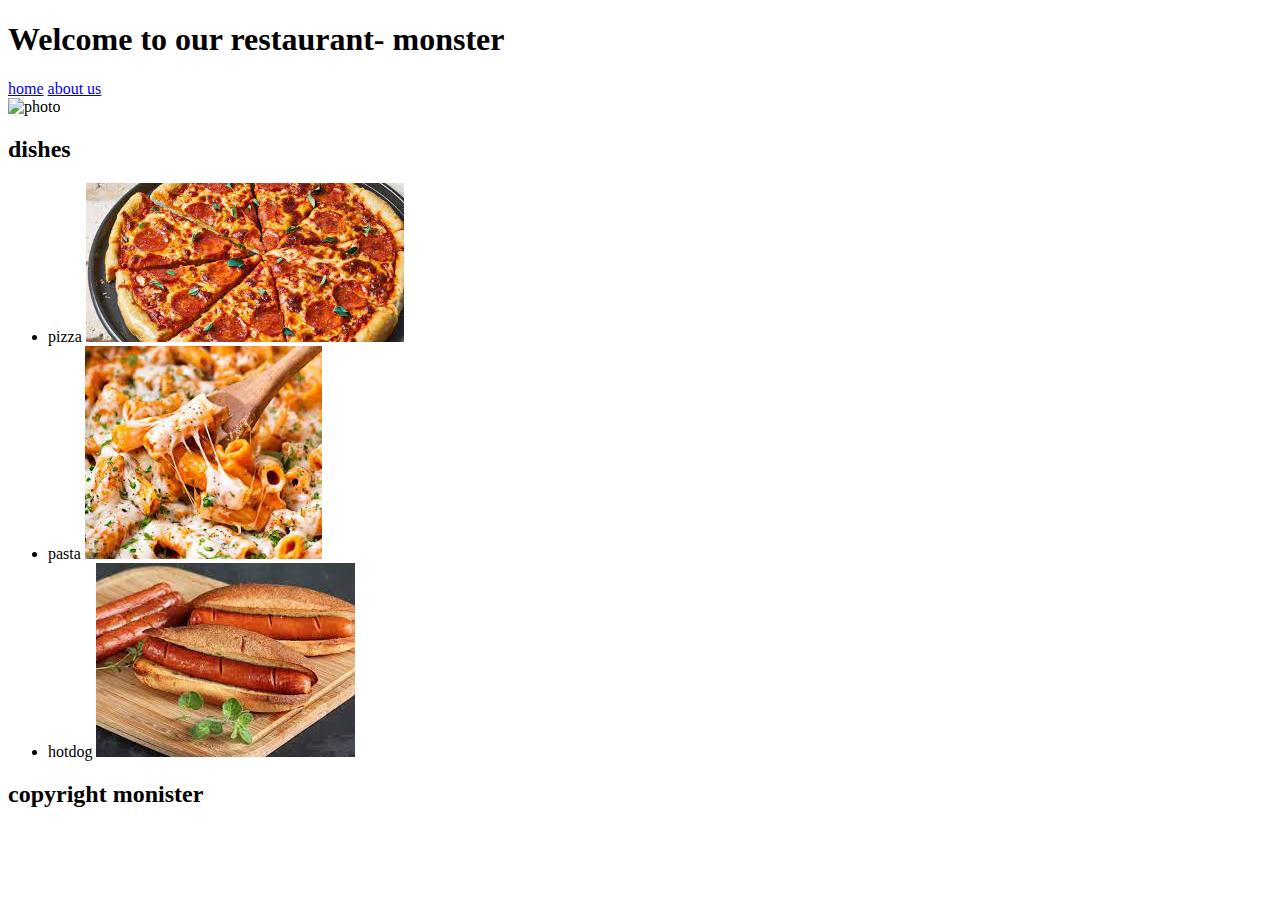
==== index.html @ 4cf1a875 "adding code" ====
<!DOCTYPE html>
<html>
<head>


<title>monster</title>
















</head>
<body>
    <header>
<h1>Welcome to our restaurant-  monster</h1> 

<a href="./index.html">home</a>
<a href="./about.html">about us</a> <br>
<img src ="https://t4.ftcdn.net/jpg/02/26/16/97/360_F_226169724_oNuB5Yn5bZR4jNPAd3uiLFqaQcqVtylY.jpg" alt="photo">




        
        

</header>
<main>
    <div>
        <h2>dishes</h2>
        <ul>
        <li>pizza <img src="[data-uri]" alt="pizza"></li>
        <li>pasta <img src="[data-uri]" alt="pasta"></li>
        <li>hotdog <img src="[data-uri]" alt="hot dog"></li>
        </ul>
        
        
    </div>
</main>


<footer>
       <h2>copyright monister</h2>
</footer>


</body>
















</html>
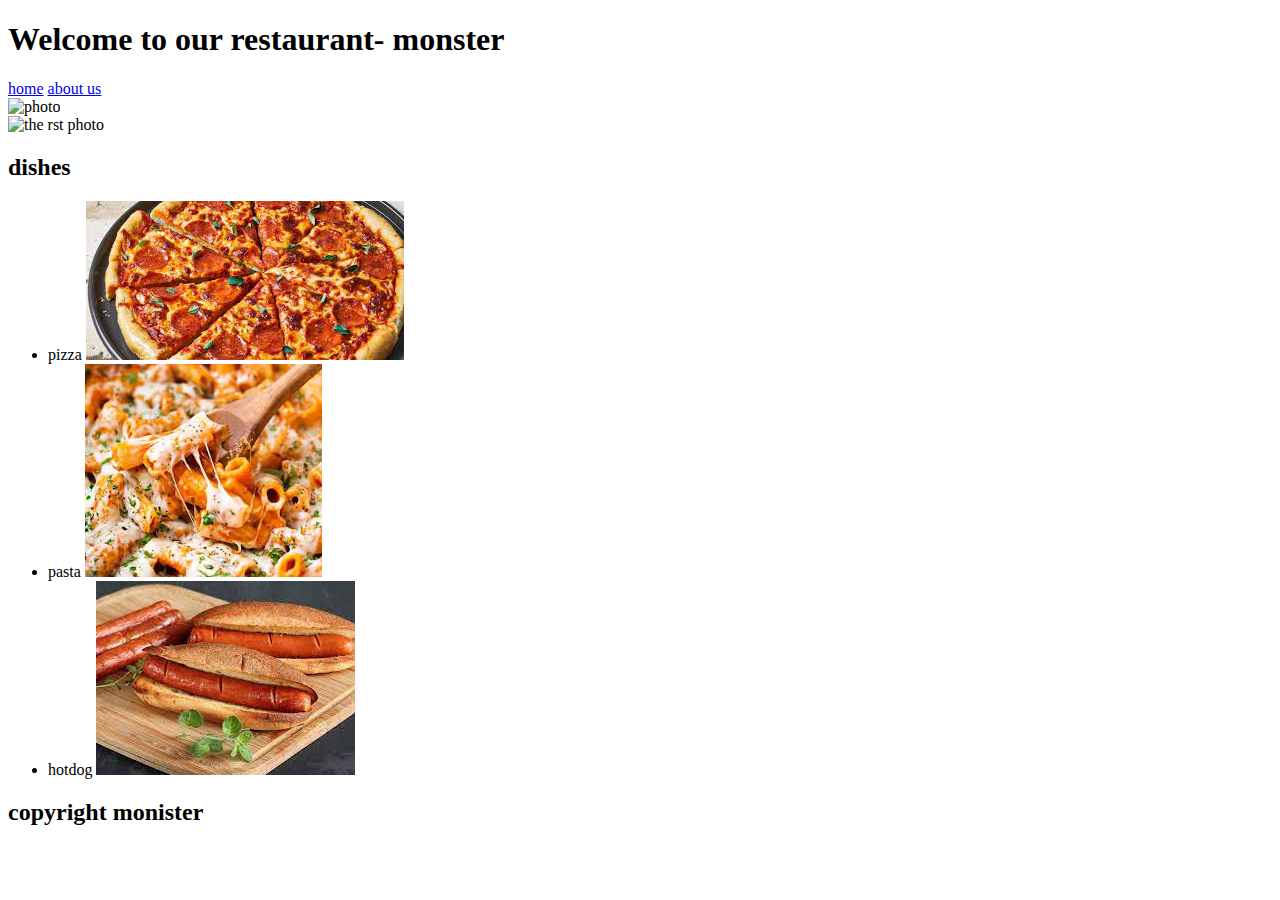
==== commit 7a64f9dd: "ad" ====
--- a/index.html
+++ b/index.html
@@ -25,9 +25,12 @@
     <header>
 <h1>Welcome to our restaurant-  monster</h1> 
 
+
 <a href="./index.html">home</a>
 <a href="./about.html">about us</a> <br>
-<img src ="https://t4.ftcdn.net/jpg/02/26/16/97/360_F_226169724_oNuB5Yn5bZR4jNPAd3uiLFqaQcqVtylY.jpg" alt="photo">
+<img src ="https://t4.ftcdn.net/jpg/02/26/16/97/360_F_226169724_oNuB5Yn5bZR4jNPAd3uiLFqaQcqVtylY.jpg" alt="photo"> <br>
+
+ <img src ="https://s3.amazonaws.com/bwpaperclip-production/auction_images/assets/050/762/701/web_large/IMG_4486.JPG?1681507511" alt="the rst photo">
 
 
 
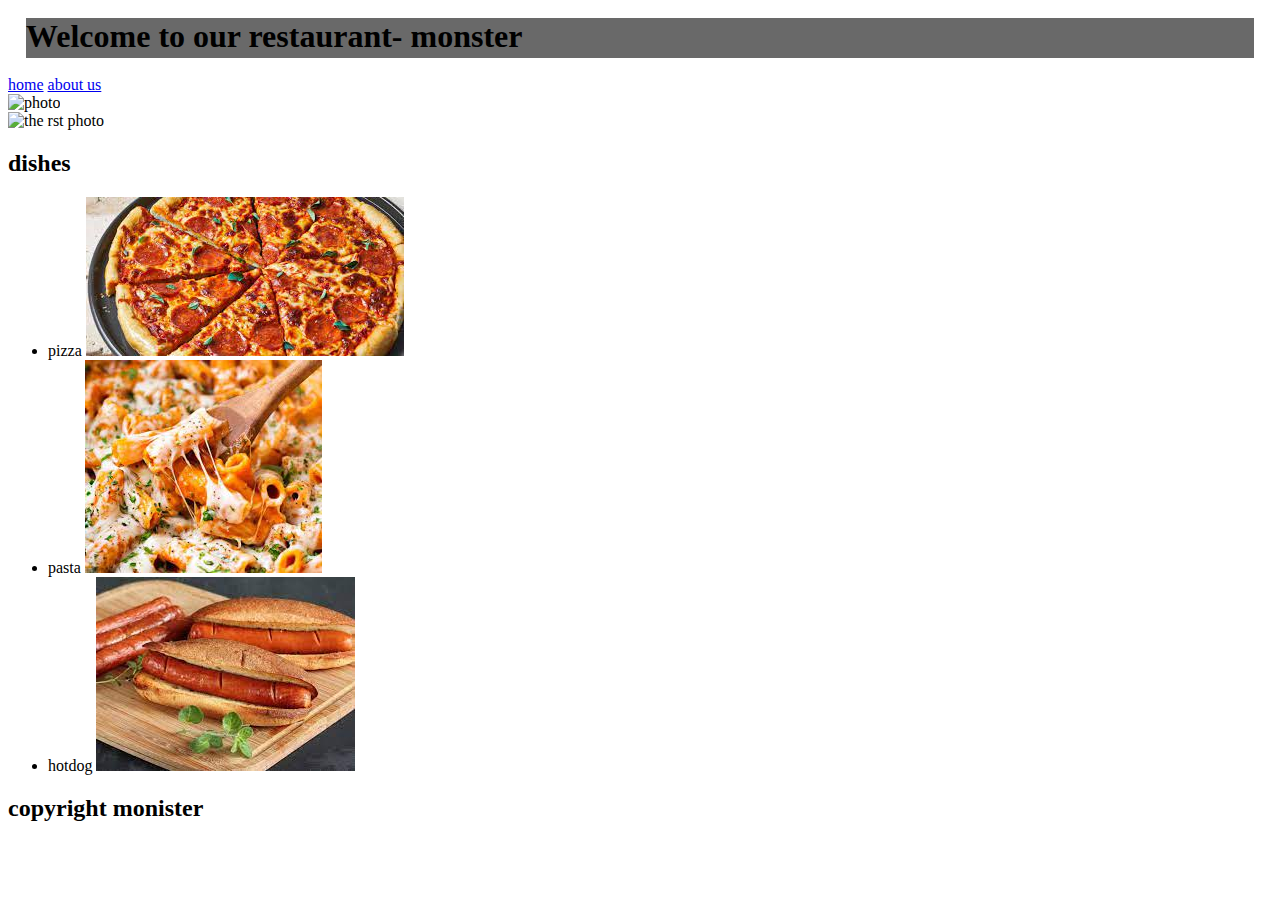
==== commit 1cc3be73: "add" ====
--- a/index.html
+++ b/index.html
@@ -1,11 +1,10 @@
 <!DOCTYPE html>
 <html>
 <head>
-
+    
 
 <title>monster</title>
-
-
+<link rel="stylesheet" href="./style.css">
 
 
 
@@ -26,7 +25,7 @@
 <h1>Welcome to our restaurant-  monster</h1> 
 
 
-<a href="./index.html">home</a>
+<a  href="./index.html">home</a>
 <a href="./about.html">about us</a> <br>
 <img src ="https://t4.ftcdn.net/jpg/02/26/16/97/360_F_226169724_oNuB5Yn5bZR4jNPAd3uiLFqaQcqVtylY.jpg" alt="photo"> <br>
 
--- a/style.css
+++ b/style.css
@@ -0,0 +1,6 @@
+h1{
+    color: black;background-color: dimgray; ;height: 40px; margin: 18px;text-align: left;display: bottom left;
+}
+. 1{
+    color: red;background-color:dimgray;
+}
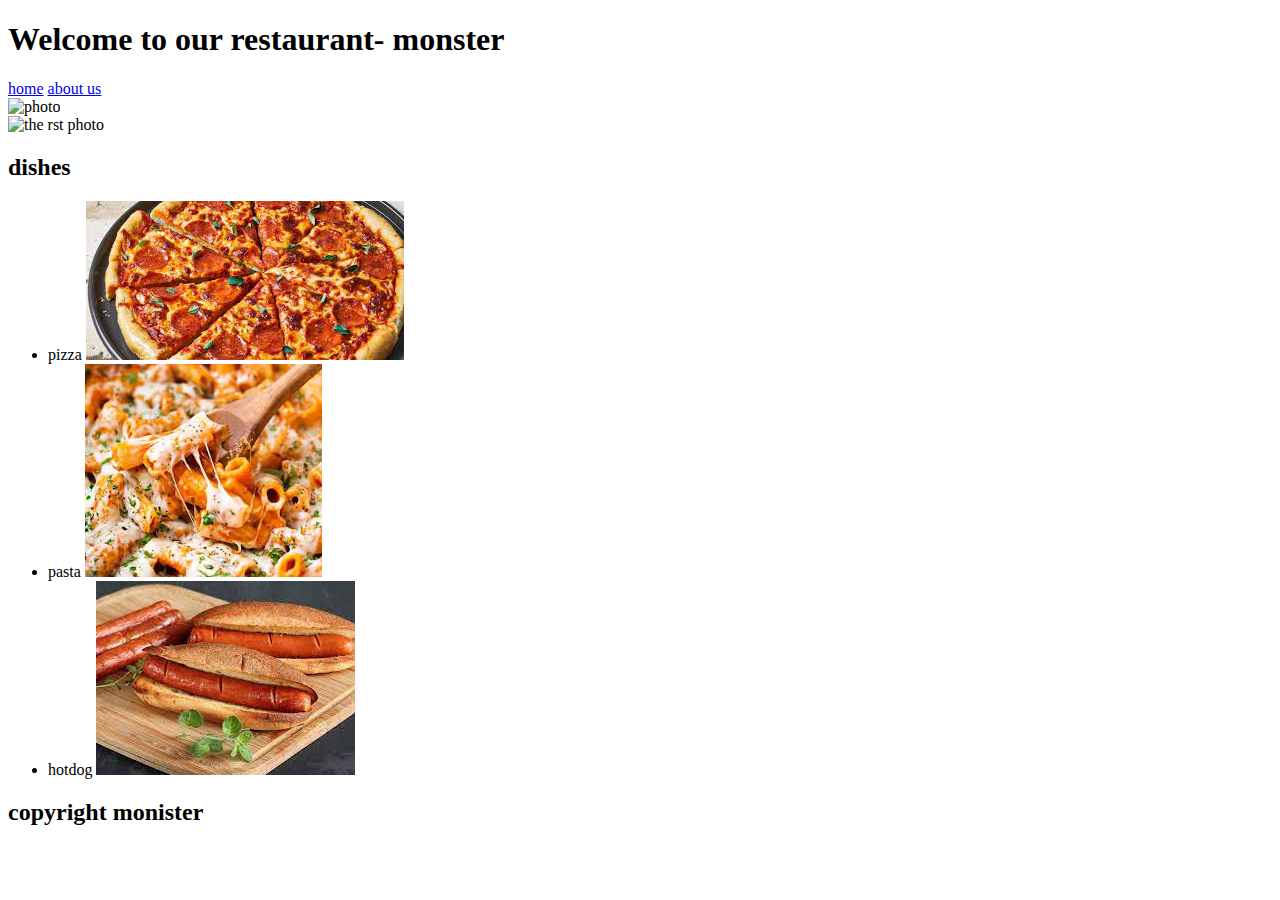
==== commit 296e8ea1: "new" ====
--- a/index.html
+++ b/index.html
@@ -4,7 +4,7 @@
     
 
 <title>monster</title>
-<link rel="stylesheet" href="./style.css">
+
 
 
 
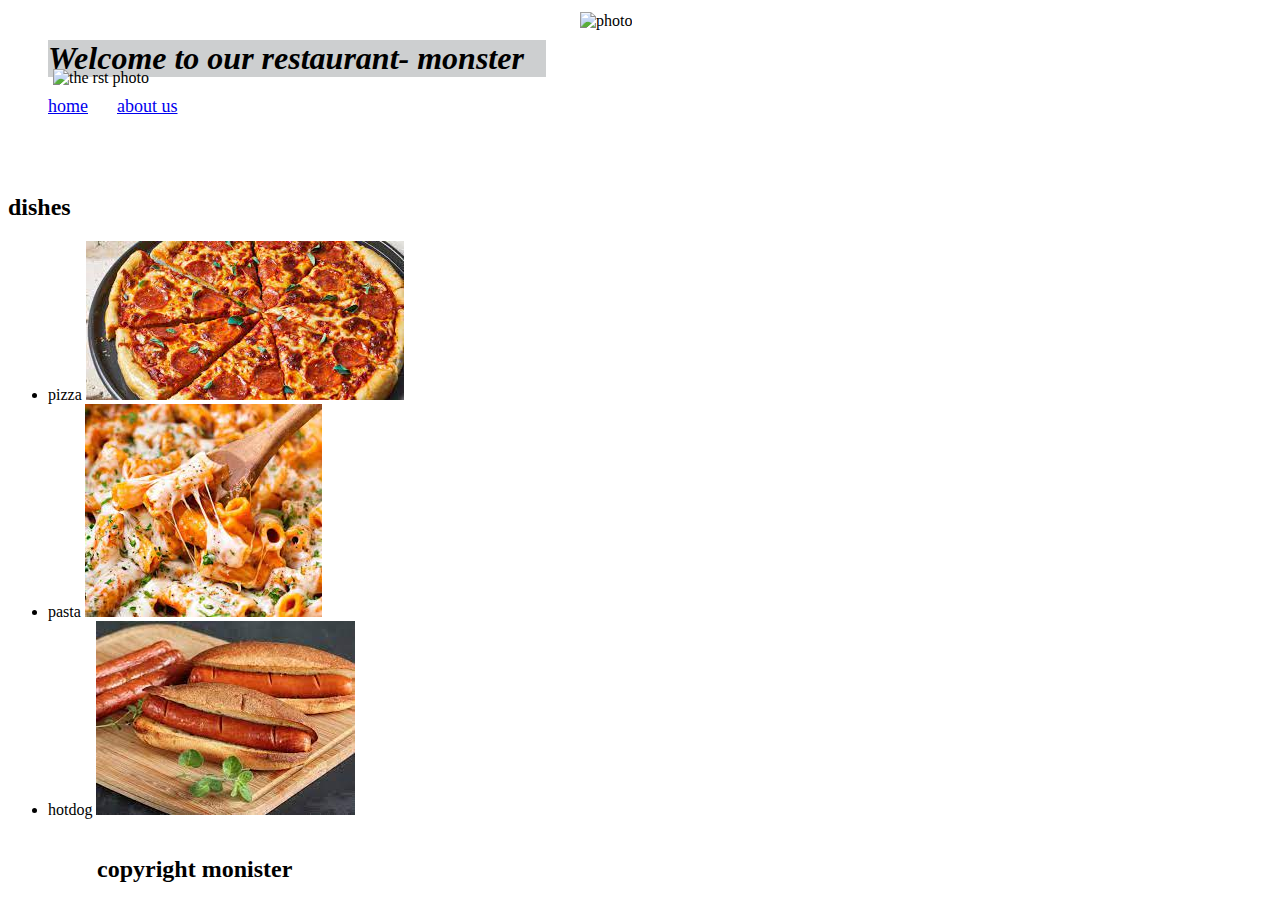
==== commit 4d6b6dab: "add new code" ====
--- a/index.html
+++ b/index.html
@@ -4,7 +4,7 @@
     
 
 <title>monster</title>
-
+<link rel="stylesheet" href="./my-restaurant-style.css">
 
 
 
@@ -25,11 +25,11 @@
 <h1>Welcome to our restaurant-  monster</h1> 
 
 
-<a  href="./index.html">home</a>
-<a href="./about.html">about us</a> <br>
-<img src ="https://t4.ftcdn.net/jpg/02/26/16/97/360_F_226169724_oNuB5Yn5bZR4jNPAd3uiLFqaQcqVtylY.jpg" alt="photo"> <br>
+<a class="home" href="./index.html">home</a>
+<a class="about" href="./about.html">about us</a> <br>
+<img  id="PIC" src ="https://t4.ftcdn.net/jpg/02/26/16/97/360_F_226169724_oNuB5Yn5bZR4jNPAd3uiLFqaQcqVtylY.jpg" alt="photo"> <br>
 
- <img src ="https://s3.amazonaws.com/bwpaperclip-production/auction_images/assets/050/762/701/web_large/IMG_4486.JPG?1681507511" alt="the rst photo">
+ <img  id ="pic"src ="https://s3.amazonaws.com/bwpaperclip-production/auction_images/assets/050/762/701/web_large/IMG_4486.JPG?1681507511" alt="the rst photo">
 
 
 
@@ -41,7 +41,7 @@
 <main>
     <div>
         <h2>dishes</h2>
-        <ul>
+        <ul >
         <li>pizza <img src="[data-uri]" alt="pizza"></li>
         <li>pasta <img src="[data-uri]" alt="pasta"></li>
         <li>hotdog <img src="[data-uri]" alt="hot dog"></li>
@@ -53,25 +53,9 @@
 
 
 <footer>
-       <h2>copyright monister</h2>
+       <h2 id="copyr" > copyright monister</h2>
 </footer>
 
 
 </body>
-
-
-
-
-
-
-
-
-
-
-
-
-
-
-
-
 </html>--- a/my-restaurant-style.css
+++ b/my-restaurant-style.css
@@ -0,0 +1,62 @@
+h1{
+    background-color: rgb(205, 207, 208);
+    color: black;
+     height: px;
+     width: 498px;
+      /* text-align:center; */
+margin:40px;
+padding:-4px;
+font-size: xx-large;
+font-style: italic;
+
+}
+.home
+{
+    padding: 10px;font-size: large;margin: 5px;
+    position: relative;
+    right: -25px;
+    top: -21px;
+
+}
+.about{
+    padding: 5px;font-size: large;
+    position: relative;
+    right: -25px;
+    top: -21px;
+}
+
+#PIC {
+    height: 143px;
+    width: 200px;
+    position: relative;
+    right: -572px;
+    top: -126px
+}
+#pic{
+    position: relative;
+    right: -45px;
+    top: -87px;
+    width: 699px;
+    height: 310px;
+}
+ #copyr {
+    position: relative;
+    right: -89px;
+    top: 17px;
+ }
+
+ a{ padding: 10px;font-size: large;margin: 5px;
+    position: relative;
+    right: -25px;
+    top: -21px;
+}
+
+#mainp{
+    height: 143px;
+    width: 200px;
+    position: relative;
+    right: -572px;
+    top: -126px
+}
+
+
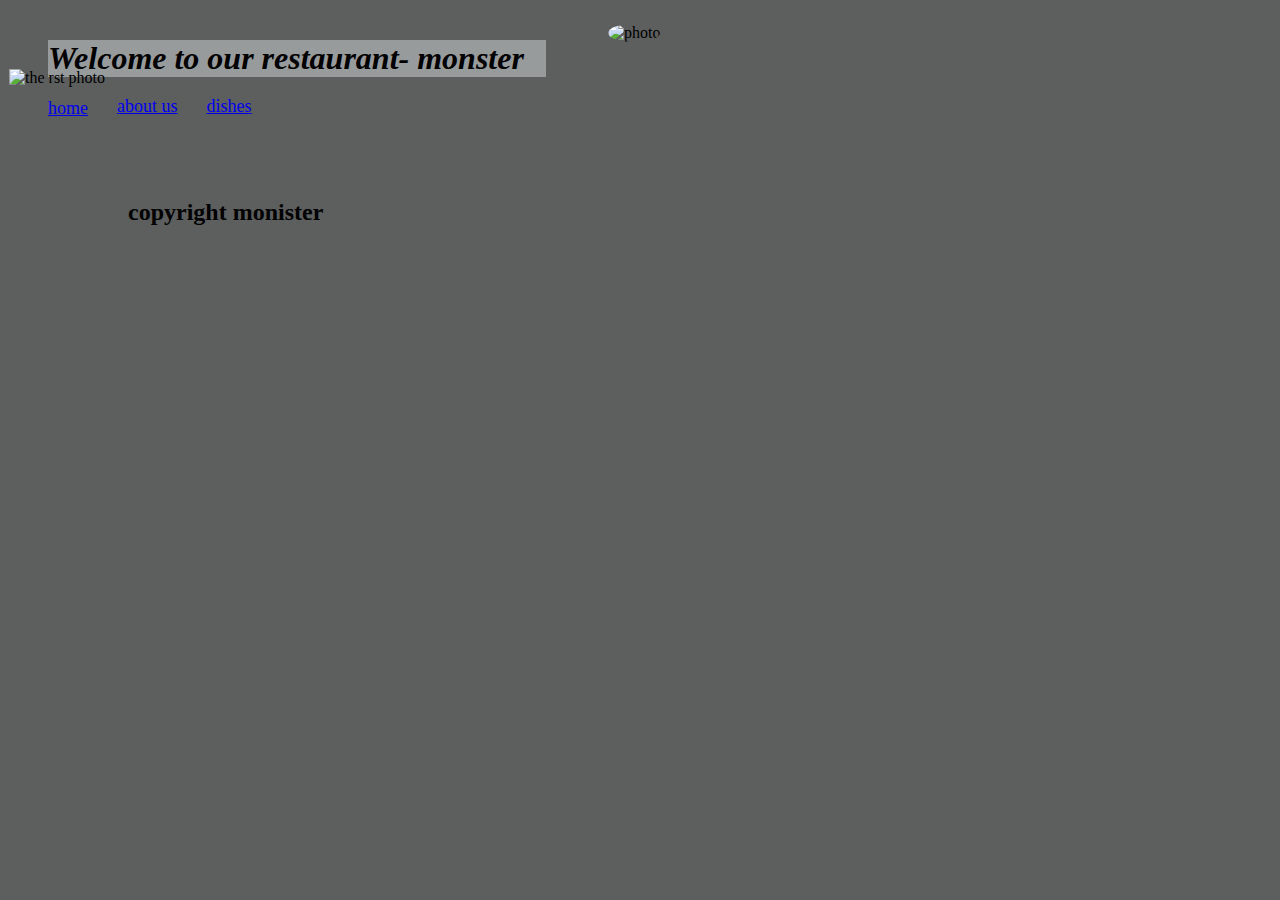
==== commit 31f4a23b: "new code" ====
--- a/index.html
+++ b/index.html
@@ -1,5 +1,6 @@
 <!DOCTYPE html>
-<html>
+<html id="home">
+    
 <head>
     
 
@@ -26,7 +27,8 @@
 
 
 <a class="home" href="./index.html">home</a>
-<a class="about" href="./about.html">about us</a> <br>
+<a class="about" href="./about.html">about us</a> 
+<a id="dishes"  href="dishes.html">dishes</a> <br>
 <img  id="PIC" src ="https://t4.ftcdn.net/jpg/02/26/16/97/360_F_226169724_oNuB5Yn5bZR4jNPAd3uiLFqaQcqVtylY.jpg" alt="photo"> <br>
 
  <img  id ="pic"src ="https://s3.amazonaws.com/bwpaperclip-production/auction_images/assets/050/762/701/web_large/IMG_4486.JPG?1681507511" alt="the rst photo">
@@ -38,18 +40,8 @@
         
 
 </header>
-<main>
-    <div>
-        <h2>dishes</h2>
-        <ul >
-        <li>pizza <img src="[data-uri]" alt="pizza"></li>
-        <li>pasta <img src="[data-uri]" alt="pasta"></li>
-        <li>hotdog <img src="[data-uri]" alt="hot dog"></li>
-        </ul>
-        
-        
-    </div>
-</main>
+
+    
 
 
 <footer>
--- a/my-restaurant-style.css
+++ b/my-restaurant-style.css
@@ -1,9 +1,17 @@
+#home{
+    background-color: rgb(93, 95, 95);
+}
+
+
+
+
+
 h1{
-    background-color: rgb(205, 207, 208);
-    color: black;
-     height: px;
-     width: 498px;
-      /* text-align:center; */
+background-color: rgb(152, 155, 156);
+color: black;
+ height: px;
+ width: 498px;
+  /* text-align:center; */
 margin:40px;
 padding:-4px;
 font-size: xx-large;
@@ -12,51 +20,71 @@
 }
 .home
 {
-    padding: 10px;font-size: large;margin: 5px;
-    position: relative;
-    right: -25px;
-    top: -21px;
+padding: 10px;font-size: large;margin: 5px;
+position: relative;
+right: -25px;
+top: -19px;
 
 }
 .about{
-    padding: 5px;font-size: large;
-    position: relative;
-    right: -25px;
-    top: -21px;
+padding: 5px;font-size: large;
+position: relative;
+right: -25px;
+top: -21px;
 }
 
 #PIC {
-    height: 143px;
+
+    border-radius: 50%;
     width: 200px;
     position: relative;
-    right: -572px;
-    top: -126px
+    right: -600px;
+    top: -114px;
 }
 #pic{
-    position: relative;
-    right: -45px;
-    top: -87px;
-    width: 699px;
-    height: 310px;
+position: relative;
+right: -1px;
+top: -87px;
+width: 1329px;
+height: 400px;
 }
- #copyr {
-    position: relative;
-    right: -89px;
-    top: 17px;
- }
+#copyr {
+position: relative;
+right: -120px;
+top: 5px;
+}
 
- a{ padding: 10px;font-size: large;margin: 5px;
-    position: relative;
-    right: -25px;
-    top: -21px;
+a{ padding: 10px;font-size: large;margin: 5px;
+position: relative;
+right: -25px;
+top: -21px;
 }
 
 #mainp{
-    height: 143px;
-    width: 200px;
-    position: relative;
-    right: -572px;
-    top: -126px
+height: 143px;
+width: 200px;
+position: relative;
+right: -572px;
+top: -126px
 }
 
 
+
+#fot {
+    position: relative;
+    right: -120px;
+    top: 5px;
+}
+#ho{
+    padding: -3px;
+    font-size: large;
+    margin: 4px;
+    position: relative;
+    right: -25px;
+    top: -19px;
+}
+#copa{position: relative;
+    right: -120px;
+    top: 5px;
+
+}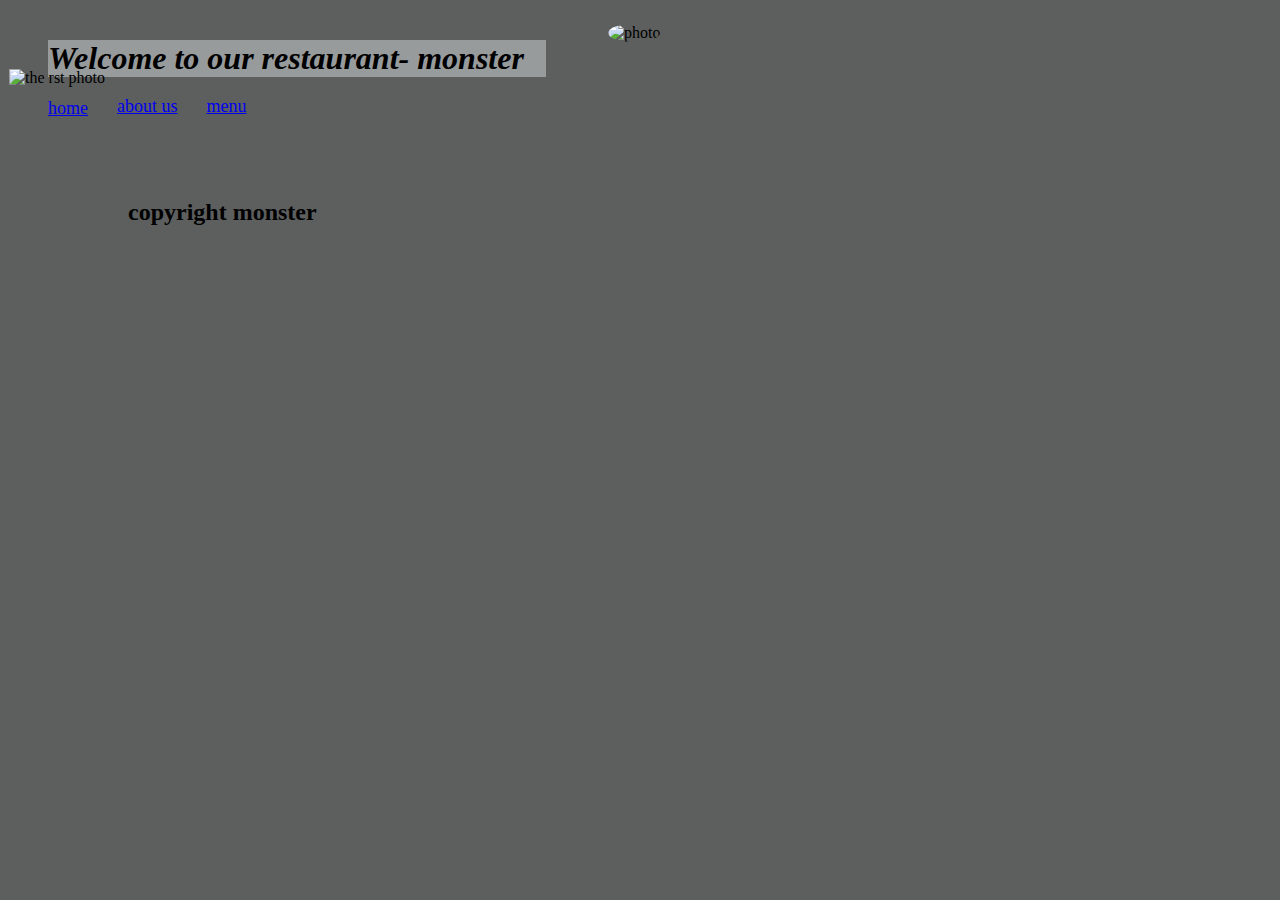
==== commit 64375e53: "add" ====
--- a/index.html
+++ b/index.html
@@ -28,7 +28,7 @@
 
 <a class="home" href="./index.html">home</a>
 <a class="about" href="./about.html">about us</a> 
-<a id="dishes"  href="dishes.html">dishes</a> <br>
+<a id="menu"  href="menu.html">menu</a> <br>
 <img  id="PIC" src ="https://t4.ftcdn.net/jpg/02/26/16/97/360_F_226169724_oNuB5Yn5bZR4jNPAd3uiLFqaQcqVtylY.jpg" alt="photo"> <br>
 
  <img  id ="pic"src ="https://s3.amazonaws.com/bwpaperclip-production/auction_images/assets/050/762/701/web_large/IMG_4486.JPG?1681507511" alt="the rst photo">
@@ -45,7 +45,7 @@
 
 
 <footer>
-       <h2 id="copyr" > copyright monister</h2>
+       <h2 id="copyr" > copyright monster</h2>
 </footer>
 
 
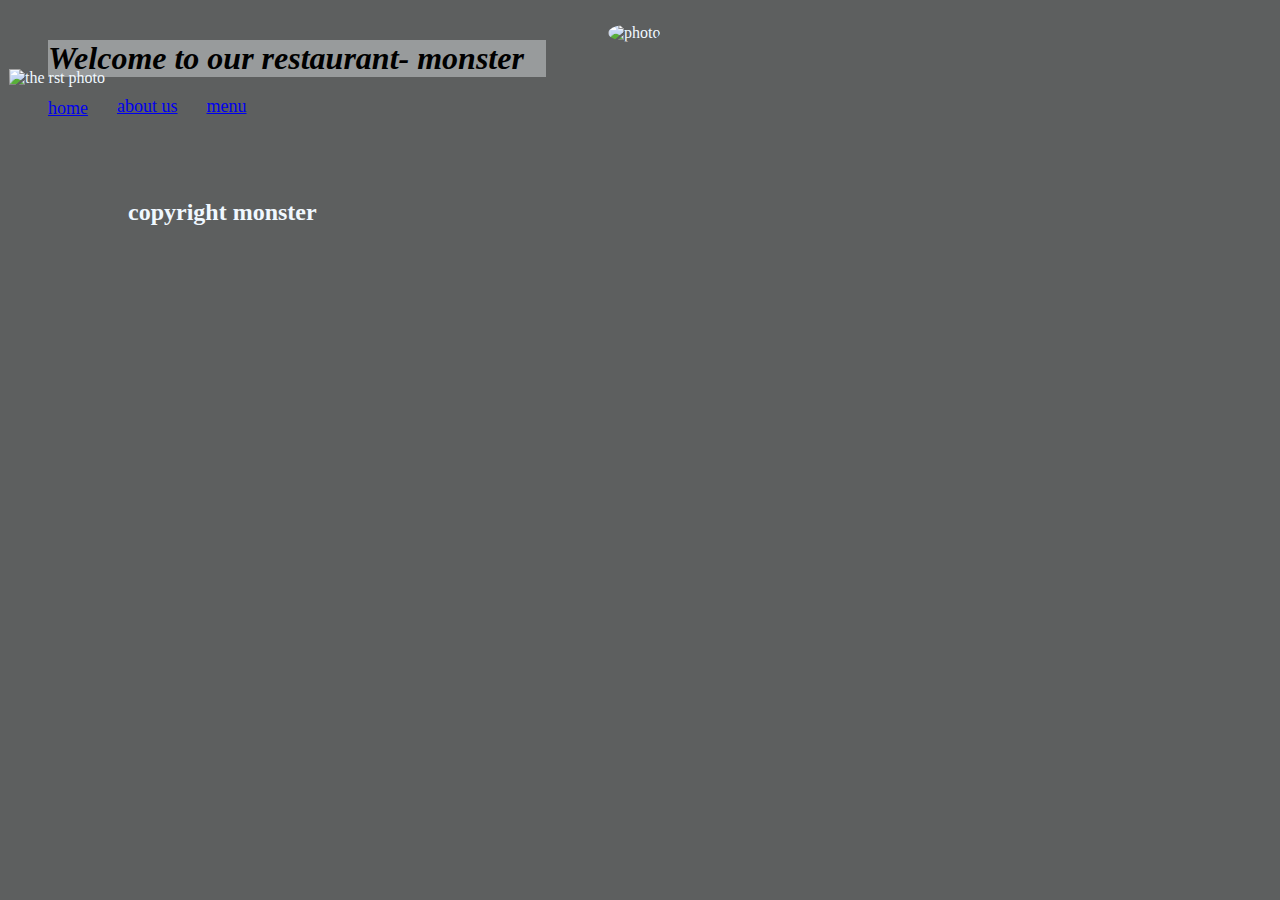
==== commit cbbbe72a: "new c" ====
--- a/index.html
+++ b/index.html
@@ -26,7 +26,7 @@
 <h1>Welcome to our restaurant-  monster</h1> 
 
 
-<a class="home" href="./index.html">home</a>
+<a class="home" href="./index.html"> home</a>
 <a class="about" href="./about.html">about us</a> 
 <a id="menu"  href="menu.html">menu</a> <br>
 <img  id="PIC" src ="https://t4.ftcdn.net/jpg/02/26/16/97/360_F_226169724_oNuB5Yn5bZR4jNPAd3uiLFqaQcqVtylY.jpg" alt="photo"> <br>
--- a/my-restaurant-style.css
+++ b/my-restaurant-style.css
@@ -1,5 +1,6 @@
 #home{
     background-color: rgb(93, 95, 95);
+    color: aliceblue;
 }
 
 
@@ -61,11 +62,11 @@
 }
 
 #mainp{
-height: 143px;
-width: 200px;
-position: relative;
-right: -572px;
-top: -126px
+    border-radius: 50%;
+    width: 200px;
+    position: relative;
+    right: -600px;
+    top: -114px;
 }
 
 
@@ -87,4 +88,48 @@
     right: -120px;
     top: 5px;
 
+}
+#about{background-color: rgb(93, 95, 95);
+    
+}
+
+#photomy{
+    position: relative;
+    top: -25px;
+    right: -69px;
+}
+#myp{
+    background-color: #e2eded;
+    width: 146px;
+    height: 30px;
+}
+#pasta{
+    position: relative;
+    top: -16px;
+    right: -11px;
+    width: 200px;
+    
+}
+#hot{ position: relative;
+    top: 4px;
+    right: 3px;
+    width: 200px;
+    
+}
+#pizza{position: relative;
+    top: 4px;
+    right: 3px;
+    width: 200px;
+
+}
+.m{
+    background-color: darkgray;
+}
+#mb{background-color: whitesmoke;
+width: 350px;
+}
+#res{
+    width: 700px;
+    position: relative;
+    right: -37px;
 }